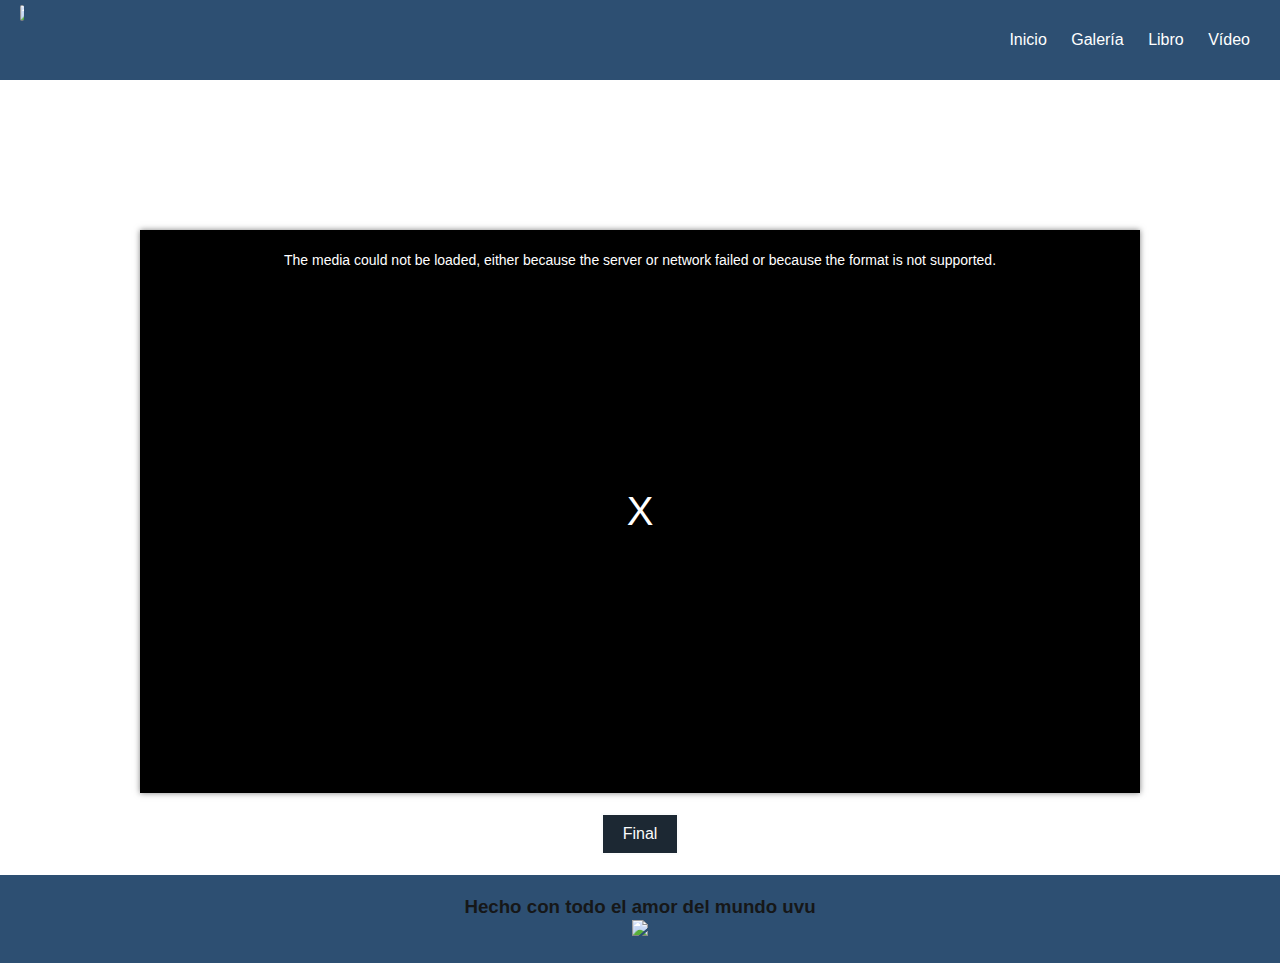
==== video.html @ 3215551e "Feliz" ====
<!DOCTYPE html>
<html lang="es">

<head>
    <meta charset="UTF-8">
    <title>Video</title>
    <link rel="stylesheet" href="css/video-js.css">
	<script src="js/video.js"></script>
    <link rel="stylesheet" href="css/estilos.css"> 
    <script src="js/modernizr.js" type="text/javascript"></script>
    <link href="https://fonts.googleapis.com/css2?family=Oswald:wght@300;400;500&display=swap" rel="stylesheet">
    <link rel="stylesheet" href="https://cdnjs.cloudflare.com/ajax/libs/font-awesome/5.13.0/css/all.min.css">
    <meta name="viewport" content="width=device-width, user-scalable=no, initial-scale=1.0, maximum-scale=1.0, minimum-scale=1.0">
    <link rel="shortcut icon" type="x-image/icon" href="img/iconoaño.ico">
</head>

<body>

    <header id="main-header">
              <a id="logo-header" href="index.html">
                  <img src="img/Logoaño.jpg" class="logo">
              </a>

              <nav>
                  <ul>
                      <li><a href="año.html">Inicio</a></li>
                      <li><a href="galeria.html">Galería</a></li>
                      <li><a href="libro.html">Libro</a></li>
                      <li><a href="video.html">Vídeo</a></li>
                      
                  </ul>
              </nav>

          </header>

    
    

    

    


	   <main>
		<div class="contenedor">
			<video class="fm-video video-js vjs-16-9 vjs-big-play-centered" data-setup="{}" controls id="fm-video">
				<source src="video/Cumpleaños.mp4" type="video/mp4">
			</video>
	
			<div class="contenedor-texto">
        
        <a href="animacionCumpleaños.html"><button class="botonparainicio">Final</button></a>
    </div>
		</div>
	</main>
    

  

  <!-- Footer -->
  <footer class="footer">
    <h3>Hecho con todo el amor del mundo uvu</h3>
    <img src="img/cora.png" style="max-width: 100px; width: 100%;"> 
  </footer>
    

<script src="js/jquery.js"></script>
<script src="js/jquery.slicebox.js"></script>

<script src="js/script.js"></script>
<script>
		var reproductor = videojs('fm-video', {
			fluid: true
		});
	</script>

</body>

</html>
---- css/video-js.css ----
.video-js .vjs-big-play-button .vjs-icon-placeholder:before, .vjs-button > .vjs-icon-placeholder:before, .video-js .vjs-modal-dialog, .vjs-modal-dialog .vjs-modal-dialog-content {
  position: absolute;
  top: 0;
  left: 0;
  width: 100%;
  height: 100%; }

.video-js .vjs-big-play-button .vjs-icon-placeholder:before, .vjs-button > .vjs-icon-placeholder:before {
  text-align: center; }

@font-face {
  font-family: VideoJS;
  src: url([data-uri]) format("woff");
  font-weight: normal;
  font-style: normal; }

.vjs-icon-play, .video-js .vjs-big-play-button .vjs-icon-placeholder:before, .video-js .vjs-play-control .vjs-icon-placeholder {
  font-family: VideoJS;
  font-weight: normal;
  font-style: normal; }
  .vjs-icon-play:before, .video-js .vjs-big-play-button .vjs-icon-placeholder:before, .video-js .vjs-play-control .vjs-icon-placeholder:before {
    content: "\f101"; }

.vjs-icon-play-circle {
  font-family: VideoJS;
  font-weight: normal;
  font-style: normal; }
  .vjs-icon-play-circle:before {
    content: "\f102"; }

.vjs-icon-pause, .video-js .vjs-play-control.vjs-playing .vjs-icon-placeholder {
  font-family: VideoJS;
  font-weight: normal;
  font-style: normal; }
  .vjs-icon-pause:before, .video-js .vjs-play-control.vjs-playing .vjs-icon-placeholder:before {
    content: "\f103"; }

.vjs-icon-volume-mute, .video-js .vjs-mute-control.vjs-vol-0 .vjs-icon-placeholder {
  font-family: VideoJS;
  font-weight: normal;
  font-style: normal; }
  .vjs-icon-volume-mute:before, .video-js .vjs-mute-control.vjs-vol-0 .vjs-icon-placeholder:before {
    content: "\f104"; }

.vjs-icon-volume-low, .video-js .vjs-mute-control.vjs-vol-1 .vjs-icon-placeholder {
  font-family: VideoJS;
  font-weight: normal;
  font-style: normal; }
  .vjs-icon-volume-low:before, .video-js .vjs-mute-control.vjs-vol-1 .vjs-icon-placeholder:before {
    content: "\f105"; }

.vjs-icon-volume-mid, .video-js .vjs-mute-control.vjs-vol-2 .vjs-icon-placeholder {
  font-family: VideoJS;
  font-weight: normal;
  font-style: normal; }
  .vjs-icon-volume-mid:before, .video-js .vjs-mute-control.vjs-vol-2 .vjs-icon-placeholder:before {
    content: "\f106"; }

.vjs-icon-volume-high, .video-js .vjs-mute-control .vjs-icon-placeholder {
  font-family: VideoJS;
  font-weight: normal;
  font-style: normal; }
  .vjs-icon-volume-high:before, .video-js .vjs-mute-control .vjs-icon-placeholder:before {
    content: "\f107"; }

.vjs-icon-fullscreen-enter, .video-js .vjs-fullscreen-control .vjs-icon-placeholder {
  font-family: VideoJS;
  font-weight: normal;
  font-style: normal; }
  .vjs-icon-fullscreen-enter:before, .video-js .vjs-fullscreen-control .vjs-icon-placeholder:before {
    content: "\f108"; }

.vjs-icon-fullscreen-exit, .video-js.vjs-fullscreen .vjs-fullscreen-control .vjs-icon-placeholder {
  font-family: VideoJS;
  font-weight: normal;
  font-style: normal; }
  .vjs-icon-fullscreen-exit:before, .video-js.vjs-fullscreen .vjs-fullscreen-control .vjs-icon-placeholder:before {
    content: "\f109"; }

.vjs-icon-square {
  font-family: VideoJS;
  font-weight: normal;
  font-style: normal; }
  .vjs-icon-square:before {
    content: "\f10a"; }

.vjs-icon-spinner {
  font-family: VideoJS;
  font-weight: normal;
  font-style: normal; }
  .vjs-icon-spinner:before {
    content: "\f10b"; }

.vjs-icon-subtitles, .video-js .vjs-subtitles-button .vjs-icon-placeholder, .video-js .vjs-subs-caps-button .vjs-icon-placeholder,
.video-js.video-js:lang(en-GB) .vjs-subs-caps-button .vjs-icon-placeholder,
.video-js.video-js:lang(en-IE) .vjs-subs-caps-button .vjs-icon-placeholder,
.video-js.video-js:lang(en-AU) .vjs-subs-caps-button .vjs-icon-placeholder,
.video-js.video-js:lang(en-NZ) .vjs-subs-caps-button .vjs-icon-placeholder {
  font-family: VideoJS;
  font-weight: normal;
  font-style: normal; }
  .vjs-icon-subtitles:before, .video-js .vjs-subtitles-button .vjs-icon-placeholder:before, .video-js .vjs-subs-caps-button .vjs-icon-placeholder:before,
  .video-js.video-js:lang(en-GB) .vjs-subs-caps-button .vjs-icon-placeholder:before,
  .video-js.video-js:lang(en-IE) .vjs-subs-caps-button .vjs-icon-placeholder:before,
  .video-js.video-js:lang(en-AU) .vjs-subs-caps-button .vjs-icon-placeholder:before,
  .video-js.video-js:lang(en-NZ) .vjs-subs-caps-button .vjs-icon-placeholder:before {
    content: "\f10c"; }

.vjs-icon-captions, .video-js .vjs-captions-button .vjs-icon-placeholder, .video-js:lang(en) .vjs-subs-caps-button .vjs-icon-placeholder,
.video-js:lang(fr-CA) .vjs-subs-caps-button .vjs-icon-placeholder {
  font-family: VideoJS;
  font-weight: normal;
  font-style: normal; }
  .vjs-icon-captions:before, .video-js .vjs-captions-button .vjs-icon-placeholder:before, .video-js:lang(en) .vjs-subs-caps-button .vjs-icon-placeholder:before,
  .video-js:lang(fr-CA) .vjs-subs-caps-button .vjs-icon-placeholder:before {
    content: "\f10d"; }

.vjs-icon-chapters, .video-js .vjs-chapters-button .vjs-icon-placeholder {
  font-family: VideoJS;
  font-weight: normal;
  font-style: normal; }
  .vjs-icon-chapters:before, .video-js .vjs-chapters-button .vjs-icon-placeholder:before {
    content: "\f10e"; }

.vjs-icon-share {
  font-family: VideoJS;
  font-weight: normal;
  font-style: normal; }
  .vjs-icon-share:before {
    content: "\f10f"; }

.vjs-icon-cog {
  font-family: VideoJS;
  font-weight: normal;
  font-style: normal; }
  .vjs-icon-cog:before {
    content: "\f110"; }

.vjs-icon-circle, .video-js .vjs-play-progress, .video-js .vjs-volume-level {
  font-family: VideoJS;
  font-weight: normal;
  font-style: normal; }
  .vjs-icon-circle:before, .video-js .vjs-play-progress:before, .video-js .vjs-volume-level:before {
    content: "\f111"; }

.vjs-icon-circle-outline {
  font-family: VideoJS;
  font-weight: normal;
  font-style: normal; }
  .vjs-icon-circle-outline:before {
    content: "\f112"; }

.vjs-icon-circle-inner-circle {
  font-family: VideoJS;
  font-weight: normal;
  font-style: normal; }
  .vjs-icon-circle-inner-circle:before {
    content: "\f113"; }

.vjs-icon-hd {
  font-family: VideoJS;
  font-weight: normal;
  font-style: normal; }
  .vjs-icon-hd:before {
    content: "\f114"; }

.vjs-icon-cancel, .video-js .vjs-control.vjs-close-button .vjs-icon-placeholder {
  font-family: VideoJS;
  font-weight: normal;
  font-style: normal; }
  .vjs-icon-cancel:before, .video-js .vjs-control.vjs-close-button .vjs-icon-placeholder:before {
    content: "\f115"; }

.vjs-icon-replay, .video-js .vjs-play-control.vjs-ended .vjs-icon-placeholder {
  font-family: VideoJS;
  font-weight: normal;
  font-style: normal; }
  .vjs-icon-replay:before, .video-js .vjs-play-control.vjs-ended .vjs-icon-placeholder:before {
    content: "\f116"; }

.vjs-icon-facebook {
  font-family: VideoJS;
  font-weight: normal;
  font-style: normal; }
  .vjs-icon-facebook:before {
    content: "\f117"; }

.vjs-icon-gplus {
  font-family: VideoJS;
  font-weight: normal;
  font-style: normal; }
  .vjs-icon-gplus:before {
    content: "\f118"; }

.vjs-icon-linkedin {
  font-family: VideoJS;
  font-weight: normal;
  font-style: normal; }
  .vjs-icon-linkedin:before {
    content: "\f119"; }

.vjs-icon-twitter {
  font-family: VideoJS;
  font-weight: normal;
  font-style: normal; }
  .vjs-icon-twitter:before {
    content: "\f11a"; }

.vjs-icon-tumblr {
  font-family: VideoJS;
  font-weight: normal;
  font-style: normal; }
  .vjs-icon-tumblr:before {
    content: "\f11b"; }

.vjs-icon-pinterest {
  font-family: VideoJS;
  font-weight: normal;
  font-style: normal; }
  .vjs-icon-pinterest:before {
    content: "\f11c"; }

.vjs-icon-audio-description, .video-js .vjs-descriptions-button .vjs-icon-placeholder {
  font-family: VideoJS;
  font-weight: normal;
  font-style: normal; }
  .vjs-icon-audio-description:before, .video-js .vjs-descriptions-button .vjs-icon-placeholder:before {
    content: "\f11d"; }

.vjs-icon-audio, .video-js .vjs-audio-button .vjs-icon-placeholder {
  font-family: VideoJS;
  font-weight: normal;
  font-style: normal; }
  .vjs-icon-audio:before, .video-js .vjs-audio-button .vjs-icon-placeholder:before {
    content: "\f11e"; }

.vjs-icon-next-item {
  font-family: VideoJS;
  font-weight: normal;
  font-style: normal; }
  .vjs-icon-next-item:before {
    content: "\f11f"; }

.vjs-icon-previous-item {
  font-family: VideoJS;
  font-weight: normal;
  font-style: normal; }
  .vjs-icon-previous-item:before {
    content: "\f120"; }

.video-js {
  display: block;
  vertical-align: top;
  box-sizing: border-box;
  color: #fff;
  background-color: #000;
  position: relative;
  padding: 0;
  font-size: 10px;
  line-height: 1;
  font-weight: normal;
  font-style: normal;
  font-family: Arial, Helvetica, sans-serif;
  word-break: initial; }
  .video-js:-moz-full-screen {
    position: absolute; }
  .video-js:-webkit-full-screen {
    width: 100% !important;
    height: 100% !important; }

.video-js[tabindex="-1"] {
  outline: none; }

.video-js *,
.video-js *:before,
.video-js *:after {
  box-sizing: inherit; }

.video-js ul {
  font-family: inherit;
  font-size: inherit;
  line-height: inherit;
  list-style-position: outside;
  margin-left: 0;
  margin-right: 0;
  margin-top: 0;
  margin-bottom: 0; }

.video-js.vjs-fluid,
.video-js.vjs-16-9,
.video-js.vjs-4-3 {
  width: 100%;
  max-width: 100%;
  height: 0; }

.video-js.vjs-16-9 {
  padding-top: 56.25%; }

.video-js.vjs-4-3 {
  padding-top: 75%; }

.video-js.vjs-fill {
  width: 100%;
  height: 100%; }

.video-js .vjs-tech {
  position: absolute;
  top: 0;
  left: 0;
  width: 100%;
  height: 100%; }

body.vjs-full-window {
  padding: 0;
  margin: 0;
  height: 100%; }

.vjs-full-window .video-js.vjs-fullscreen {
  position: fixed;
  overflow: hidden;
  z-index: 1000;
  left: 0;
  top: 0;
  bottom: 0;
  right: 0; }

.video-js.vjs-fullscreen {
  width: 100% !important;
  height: 100% !important;
  padding-top: 0 !important; }

.video-js.vjs-fullscreen.vjs-user-inactive {
  cursor: none; }

.vjs-hidden {
  display: none !important; }

.vjs-disabled {
  opacity: 0.5;
  cursor: default; }

.video-js .vjs-offscreen {
  height: 1px;
  left: -9999px;
  position: absolute;
  top: 0;
  width: 1px; }

.vjs-lock-showing {
  display: block !important;
  opacity: 1;
  visibility: visible; }

.vjs-no-js {
  padding: 20px;
  color: #fff;
  background-color: #000;
  font-size: 18px;
  font-family: Arial, Helvetica, sans-serif;
  text-align: center;
  width: 300px;
  height: 150px;
  margin: 0px auto; }

.vjs-no-js a,
.vjs-no-js a:visited {
  color: #66A8CC; }

.video-js .vjs-big-play-button {
  font-size: 3em;
  line-height: 1.5em;
  height: 1.5em;
  width: 3em;
  display: block;
  position: absolute;
  top: 10px;
  left: 10px;
  padding: 0;
  cursor: pointer;
  opacity: 1;
  border: 0.06666em solid #fff;
  background-color: #2B333F;
  background-color: rgba(43, 51, 63, 0.7);
  border-radius: 0.3em;
  transition: all 0.4s; }

.vjs-big-play-centered .vjs-big-play-button {
  top: 50%;
  left: 50%;
  margin-top: -0.75em;
  margin-left: -1.5em; }

.video-js:hover .vjs-big-play-button,
.video-js .vjs-big-play-button:focus {
  border-color: #fff;
  background-color: #73859f;
  background-color: rgba(115, 133, 159, 0.5);
  transition: all 0s; }

.vjs-controls-disabled .vjs-big-play-button,
.vjs-has-started .vjs-big-play-button,
.vjs-using-native-controls .vjs-big-play-button,
.vjs-error .vjs-big-play-button {
  display: none; }

.vjs-has-started.vjs-paused.vjs-show-big-play-button-on-pause .vjs-big-play-button {
  display: block; }

.video-js button {
  background: none;
  border: none;
  color: inherit;
  display: inline-block;
  font-size: inherit;
  line-height: inherit;
  text-transform: none;
  text-decoration: none;
  transition: none;
  -webkit-appearance: none;
  -moz-appearance: none;
  appearance: none; }

.vjs-control .vjs-button {
  width: 100%;
  height: 100%; }

.video-js .vjs-control.vjs-close-button {
  cursor: pointer;
  height: 3em;
  position: absolute;
  right: 0;
  top: 0.5em;
  z-index: 2; }

.video-js .vjs-modal-dialog {
  background: rgba(0, 0, 0, 0.8);
  background: linear-gradient(180deg, rgba(0, 0, 0, 0.8), rgba(255, 255, 255, 0));
  overflow: auto; }

.video-js .vjs-modal-dialog > * {
  box-sizing: border-box; }

.vjs-modal-dialog .vjs-modal-dialog-content {
  font-size: 1.2em;
  line-height: 1.5;
  padding: 20px 24px;
  z-index: 1; }

.vjs-menu-button {
  cursor: pointer; }

.vjs-menu-button.vjs-disabled {
  cursor: default; }

.vjs-workinghover .vjs-menu-button.vjs-disabled:hover .vjs-menu {
  display: none; }

.vjs-menu .vjs-menu-content {
  display: block;
  padding: 0;
  margin: 0;
  font-family: Arial, Helvetica, sans-serif;
  overflow: auto; }

.vjs-menu .vjs-menu-content > * {
  box-sizing: border-box; }

.vjs-scrubbing .vjs-control.vjs-menu-button:hover .vjs-menu {
  display: none; }

.vjs-menu li {
  list-style: none;
  margin: 0;
  padding: 0.2em 0;
  line-height: 1.4em;
  font-size: 1.2em;
  text-align: center;
  text-transform: lowercase; }

.vjs-menu li.vjs-menu-item:focus,
.vjs-menu li.vjs-menu-item:hover {
  background-color: #73859f;
  background-color: rgba(115, 133, 159, 0.5); }

.vjs-menu li.vjs-selected,
.vjs-menu li.vjs-selected:focus,
.vjs-menu li.vjs-selected:hover {
  background-color: #fff;
  color: #2B333F; }

.vjs-menu li.vjs-menu-title {
  text-align: center;
  text-transform: uppercase;
  font-size: 1em;
  line-height: 2em;
  padding: 0;
  margin: 0 0 0.3em 0;
  font-weight: bold;
  cursor: default; }

.vjs-menu-button-popup .vjs-menu {
  display: none;
  position: absolute;
  bottom: 0;
  width: 10em;
  left: -3em;
  height: 0em;
  margin-bottom: 1.5em;
  border-top-color: rgba(43, 51, 63, 0.7); }

.vjs-menu-button-popup .vjs-menu .vjs-menu-content {
  background-color: #2B333F;
  background-color: rgba(43, 51, 63, 0.7);
  position: absolute;
  width: 100%;
  bottom: 1.5em;
  max-height: 15em; }

.vjs-workinghover .vjs-menu-button-popup:hover .vjs-menu,
.vjs-menu-button-popup .vjs-menu.vjs-lock-showing {
  display: block; }

.video-js .vjs-menu-button-inline {
  transition: all 0.4s;
  overflow: hidden; }

.video-js .vjs-menu-button-inline:before {
  width: 2.222222222em; }

.video-js .vjs-menu-button-inline:hover,
.video-js .vjs-menu-button-inline:focus,
.video-js .vjs-menu-button-inline.vjs-slider-active,
.video-js.vjs-no-flex .vjs-menu-button-inline {
  width: 12em; }

.vjs-menu-button-inline .vjs-menu {
  opacity: 0;
  height: 100%;
  width: auto;
  position: absolute;
  left: 4em;
  top: 0;
  padding: 0;
  margin: 0;
  transition: all 0.4s; }

.vjs-menu-button-inline:hover .vjs-menu,
.vjs-menu-button-inline:focus .vjs-menu,
.vjs-menu-button-inline.vjs-slider-active .vjs-menu {
  display: block;
  opacity: 1; }

.vjs-no-flex .vjs-menu-button-inline .vjs-menu {
  display: block;
  opacity: 1;
  position: relative;
  width: auto; }

.vjs-no-flex .vjs-menu-button-inline:hover .vjs-menu,
.vjs-no-flex .vjs-menu-button-inline:focus .vjs-menu,
.vjs-no-flex .vjs-menu-button-inline.vjs-slider-active .vjs-menu {
  width: auto; }

.vjs-menu-button-inline .vjs-menu-content {
  width: auto;
  height: 100%;
  margin: 0;
  overflow: hidden; }

.video-js .vjs-control-bar {
  display: none;
  width: 100%;
  position: absolute;
  bottom: 0;
  left: 0;
  right: 0;
  height: 3.0em;
  background-color: #2B333F;
  background-color: rgba(43, 51, 63, 0.7); }

.vjs-has-started .vjs-control-bar {
  display: flex;
  visibility: visible;
  opacity: 1;
  transition: visibility 0.1s, opacity 0.1s; }

.vjs-has-started.vjs-user-inactive.vjs-playing .vjs-control-bar {
  visibility: visible;
  opacity: 0;
  transition: visibility 1s, opacity 1s; }

.vjs-controls-disabled .vjs-control-bar,
.vjs-using-native-controls .vjs-control-bar,
.vjs-error .vjs-control-bar {
  display: none !important; }

.vjs-audio.vjs-has-started.vjs-user-inactive.vjs-playing .vjs-control-bar {
  opacity: 1;
  visibility: visible; }

.vjs-has-started.vjs-no-flex .vjs-control-bar {
  display: table; }

.video-js .vjs-control {
  position: relative;
  text-align: center;
  margin: 0;
  padding: 0;
  height: 100%;
  width: 4em;
  flex: none; }

.vjs-button > .vjs-icon-placeholder:before {
  font-size: 1.8em;
  line-height: 1.67; }

.video-js .vjs-control:focus:before,
.video-js .vjs-control:hover:before,
.video-js .vjs-control:focus {
  text-shadow: 0em 0em 1em white; }

.video-js .vjs-control-text {
  border: 0;
  clip: rect(0 0 0 0);
  height: 1px;
  overflow: hidden;
  padding: 0;
  position: absolute;
  width: 1px; }

.vjs-no-flex .vjs-control {
  display: table-cell;
  vertical-align: middle; }

.video-js .vjs-custom-control-spacer {
  display: none; }

.video-js .vjs-progress-control {
  cursor: pointer;
  flex: auto;
  display: flex;
  align-items: center;
  min-width: 4em;
  touch-action: none; }

.video-js .vjs-progress-control.disabled {
  cursor: default; }

.vjs-live .vjs-progress-control {
  display: none; }

.vjs-no-flex .vjs-progress-control {
  width: auto; }

.video-js .vjs-progress-holder {
  flex: auto;
  transition: all 0.2s;
  height: 0.3em; }

.video-js .vjs-progress-control .vjs-progress-holder {
  margin: 0 10px; }

.video-js .vjs-progress-control:hover .vjs-progress-holder {
  font-size: 1.666666666666666666em; }

.video-js .vjs-progress-control:hover .vjs-progress-holder.disabled {
  font-size: 1em; }

.video-js .vjs-progress-holder .vjs-play-progress,
.video-js .vjs-progress-holder .vjs-load-progress,
.video-js .vjs-progress-holder .vjs-load-progress div {
  position: absolute;
  display: block;
  height: 100%;
  margin: 0;
  padding: 0;
  width: 0; }

.video-js .vjs-play-progress {
  background-color: #fff; }
  .video-js .vjs-play-progress:before {
    font-size: 0.9em;
    position: absolute;
    right: -0.5em;
    top: -0.333333333333333em;
    z-index: 1; }

.video-js .vjs-load-progress {
  background: rgba(115, 133, 159, 0.5); }

.video-js .vjs-load-progress div {
  background: rgba(115, 133, 159, 0.75); }

.video-js .vjs-time-tooltip {
  background-color: #fff;
  background-color: rgba(255, 255, 255, 0.8);
  border-radius: 0.3em;
  color: #000;
  float: right;
  font-family: Arial, Helvetica, sans-serif;
  font-size: 1em;
  padding: 6px 8px 8px 8px;
  pointer-events: none;
  position: absolute;
  top: -3.4em;
  visibility: hidden;
  z-index: 1; }

.video-js .vjs-progress-holder:focus .vjs-time-tooltip {
  display: none; }

.video-js .vjs-progress-control:hover .vjs-time-tooltip,
.video-js .vjs-progress-control:hover .vjs-progress-holder:focus .vjs-time-tooltip {
  display: block;
  font-size: 0.6em;
  visibility: visible; }

.video-js .vjs-progress-control.disabled:hover .vjs-time-tooltip {
  font-size: 1em; }

.video-js .vjs-progress-control .vjs-mouse-display {
  display: none;
  position: absolute;
  width: 1px;
  height: 100%;
  background-color: #000;
  z-index: 1; }

.vjs-no-flex .vjs-progress-control .vjs-mouse-display {
  z-index: 0; }

.video-js .vjs-progress-control:hover .vjs-mouse-display {
  display: block; }

.video-js.vjs-user-inactive .vjs-progress-control .vjs-mouse-display {
  visibility: hidden;
  opacity: 0;
  transition: visibility 1s, opacity 1s; }

.video-js.vjs-user-inactive.vjs-no-flex .vjs-progress-control .vjs-mouse-display {
  display: none; }

.vjs-mouse-display .vjs-time-tooltip {
  color: #fff;
  background-color: #000;
  background-color: rgba(0, 0, 0, 0.8); }

.video-js .vjs-slider {
  position: relative;
  cursor: pointer;
  padding: 0;
  margin: 0 0.45em 0 0.45em;
  /* iOS Safari */
  -webkit-touch-callout: none;
  /* Safari */
  -webkit-user-select: none;
  /* Konqueror HTML */
  /* Firefox */
  -moz-user-select: none;
  /* Internet Explorer/Edge */
  -ms-user-select: none;
  /* Non-prefixed version, currently supported by Chrome and Opera */
  user-select: none;
  background-color: #73859f;
  background-color: rgba(115, 133, 159, 0.5); }

.video-js .vjs-slider.disabled {
  cursor: default; }

.video-js .vjs-slider:focus {
  text-shadow: 0em 0em 1em white;
  box-shadow: 0 0 1em #fff; }

.video-js .vjs-mute-control {
  cursor: pointer;
  flex: none; }

.video-js .vjs-volume-control {
  cursor: pointer;
  margin-right: 1em;
  display: flex; }

.video-js .vjs-volume-control.vjs-volume-horizontal {
  width: 5em; }

.video-js .vjs-volume-panel .vjs-volume-control {
  visibility: visible;
  opacity: 0;
  width: 1px;
  height: 1px;
  margin-left: -1px; }

.video-js .vjs-volume-panel {
  transition: width 1s; }
  .video-js .vjs-volume-panel:hover .vjs-volume-control,
  .video-js .vjs-volume-panel:active .vjs-volume-control,
  .video-js .vjs-volume-panel:focus .vjs-volume-control,
  .video-js .vjs-volume-panel .vjs-volume-control:hover,
  .video-js .vjs-volume-panel .vjs-volume-control:active,
  .video-js .vjs-volume-panel .vjs-mute-control:hover ~ .vjs-volume-control,
  .video-js .vjs-volume-panel .vjs-volume-control.vjs-slider-active {
    visibility: visible;
    opacity: 1;
    position: relative;
    transition: visibility 0.1s, opacity 0.1s, height 0.1s, width 0.1s, left 0s, top 0s; }
    .video-js .vjs-volume-panel:hover .vjs-volume-control.vjs-volume-horizontal,
    .video-js .vjs-volume-panel:active .vjs-volume-control.vjs-volume-horizontal,
    .video-js .vjs-volume-panel:focus .vjs-volume-control.vjs-volume-horizontal,
    .video-js .vjs-volume-panel .vjs-volume-control:hover.vjs-volume-horizontal,
    .video-js .vjs-volume-panel .vjs-volume-control:active.vjs-volume-horizontal,
    .video-js .vjs-volume-panel .vjs-mute-control:hover ~ .vjs-volume-control.vjs-volume-horizontal,
    .video-js .vjs-volume-panel .vjs-volume-control.vjs-slider-active.vjs-volume-horizontal {
      width: 5em;
      height: 3em; }
  .video-js .vjs-volume-panel.vjs-volume-panel-horizontal:hover, .video-js .vjs-volume-panel.vjs-volume-panel-horizontal:active, .video-js .vjs-volume-panel.vjs-volume-panel-horizontal.vjs-slider-active {
    width: 9em;
    transition: width 0.1s; }
  .video-js .vjs-volume-panel.vjs-volume-panel-horizontal.vjs-mute-toggle-only {
    width: 4em; }

.video-js .vjs-volume-panel .vjs-volume-control.vjs-volume-vertical {
  height: 8em;
  width: 3em;
  left: -3.5em;
  transition: visibility 1s, opacity 1s, height 1s 1s, width 1s 1s, left 1s 1s, top 1s 1s; }

.video-js .vjs-volume-panel .vjs-volume-control.vjs-volume-horizontal {
  transition: visibility 1s, opacity 1s, height 1s 1s, width 1s, left 1s 1s, top 1s 1s; }

.video-js.vjs-no-flex .vjs-volume-panel .vjs-volume-control.vjs-volume-horizontal {
  width: 5em;
  height: 3em;
  visibility: visible;
  opacity: 1;
  position: relative;
  transition: none; }

.video-js.vjs-no-flex .vjs-volume-control.vjs-volume-vertical,
.video-js.vjs-no-flex .vjs-volume-panel .vjs-volume-control.vjs-volume-vertical {
  position: absolute;
  bottom: 3em;
  left: 0.5em; }

.video-js .vjs-volume-panel {
  display: flex; }

.video-js .vjs-volume-bar {
  margin: 1.35em 0.45em; }

.vjs-volume-bar.vjs-slider-horizontal {
  width: 5em;
  height: 0.3em; }

.vjs-volume-bar.vjs-slider-vertical {
  width: 0.3em;
  height: 5em;
  margin: 1.35em auto; }

.video-js .vjs-volume-level {
  position: absolute;
  bottom: 0;
  left: 0;
  background-color: #fff; }
  .video-js .vjs-volume-level:before {
    position: absolute;
    font-size: 0.9em; }

.vjs-slider-vertical .vjs-volume-level {
  width: 0.3em; }
  .vjs-slider-vertical .vjs-volume-level:before {
    top: -0.5em;
    left: -0.3em; }

.vjs-slider-horizontal .vjs-volume-level {
  height: 0.3em; }
  .vjs-slider-horizontal .vjs-volume-level:before {
    top: -0.3em;
    right: -0.5em; }

.video-js .vjs-volume-panel.vjs-volume-panel-vertical {
  width: 4em; }

.vjs-volume-bar.vjs-slider-vertical .vjs-volume-level {
  height: 100%; }

.vjs-volume-bar.vjs-slider-horizontal .vjs-volume-level {
  width: 100%; }

.video-js .vjs-volume-vertical {
  width: 3em;
  height: 8em;
  bottom: 8em;
  background-color: #2B333F;
  background-color: rgba(43, 51, 63, 0.7); }

.video-js .vjs-volume-horizontal .vjs-menu {
  left: -2em; }

.vjs-poster {
  display: inline-block;
  vertical-align: middle;
  background-repeat: no-repeat;
  background-position: 50% 50%;
  background-size: contain;
  background-color: #000000;
  cursor: pointer;
  margin: 0;
  padding: 0;
  position: absolute;
  top: 0;
  right: 0;
  bottom: 0;
  left: 0;
  height: 100%; }

.vjs-has-started .vjs-poster {
  display: none; }

.vjs-audio.vjs-has-started .vjs-poster {
  display: block; }

.vjs-using-native-controls .vjs-poster {
  display: none; }

.video-js .vjs-live-control {
  display: flex;
  align-items: flex-start;
  flex: auto;
  font-size: 1em;
  line-height: 3em; }

.vjs-no-flex .vjs-live-control {
  display: table-cell;
  width: auto;
  text-align: left; }

.video-js .vjs-time-control {
  flex: none;
  font-size: 1em;
  line-height: 3em;
  min-width: 2em;
  width: auto;
  padding-left: 1em;
  padding-right: 1em; }

.vjs-live .vjs-time-control {
  display: none; }

.video-js .vjs-current-time,
.vjs-no-flex .vjs-current-time {
  display: none; }

.video-js .vjs-duration,
.vjs-no-flex .vjs-duration {
  display: none; }

.vjs-time-divider {
  display: none;
  line-height: 3em; }

.vjs-live .vjs-time-divider {
  display: none; }

.video-js .vjs-play-control .vjs-icon-placeholder {
  cursor: pointer;
  flex: none; }

.vjs-text-track-display {
  position: absolute;
  bottom: 3em;
  left: 0;
  right: 0;
  top: 0;
  pointer-events: none; }

.video-js.vjs-user-inactive.vjs-playing .vjs-text-track-display {
  bottom: 1em; }

.video-js .vjs-text-track {
  font-size: 1.4em;
  text-align: center;
  margin-bottom: 0.1em; }

.vjs-subtitles {
  color: #fff; }

.vjs-captions {
  color: #fc6; }

.vjs-tt-cue {
  display: block; }

video::-webkit-media-text-track-display {
  -webkit-transform: translateY(-3em);
  transform: translateY(-3em); }

.video-js.vjs-user-inactive.vjs-playing video::-webkit-media-text-track-display {
  -webkit-transform: translateY(-1.5em);
  transform: translateY(-1.5em); }

.video-js .vjs-fullscreen-control {
  cursor: pointer;
  flex: none; }

.vjs-playback-rate > .vjs-menu-button,
.vjs-playback-rate .vjs-playback-rate-value {
  position: absolute;
  top: 0;
  left: 0;
  width: 100%;
  height: 100%; }

.vjs-playback-rate .vjs-playback-rate-value {
  pointer-events: none;
  font-size: 1.5em;
  line-height: 2;
  text-align: center; }

.vjs-playback-rate .vjs-menu {
  width: 4em;
  left: 0em; }

.vjs-error .vjs-error-display .vjs-modal-dialog-content {
  font-size: 1.4em;
  text-align: center; }

.vjs-error .vjs-error-display:before {
  color: #fff;
  content: 'X';
  font-family: Arial, Helvetica, sans-serif;
  font-size: 4em;
  left: 0;
  line-height: 1;
  margin-top: -0.5em;
  position: absolute;
  text-shadow: 0.05em 0.05em 0.1em #000;
  text-align: center;
  top: 50%;
  vertical-align: middle;
  width: 100%; }

.vjs-loading-spinner {
  display: none;
  position: absolute;
  top: 50%;
  left: 50%;
  margin: -25px 0 0 -25px;
  opacity: 0.85;
  text-align: left;
  border: 6px solid rgba(43, 51, 63, 0.7);
  box-sizing: border-box;
  background-clip: padding-box;
  width: 50px;
  height: 50px;
  border-radius: 25px;
  visibility: hidden; }

.vjs-seeking .vjs-loading-spinner,
.vjs-waiting .vjs-loading-spinner {
  display: block;
  -webkit-animation: 0s linear 0.3s forwards vjs-spinner-show;
          animation: 0s linear 0.3s forwards vjs-spinner-show; }

.vjs-loading-spinner:before,
.vjs-loading-spinner:after {
  content: "";
  position: absolute;
  margin: -6px;
  box-sizing: inherit;
  width: inherit;
  height: inherit;
  border-radius: inherit;
  opacity: 1;
  border: inherit;
  border-color: transparent;
  border-top-color: white; }

.vjs-seeking .vjs-loading-spinner:before,
.vjs-seeking .vjs-loading-spinner:after,
.vjs-waiting .vjs-loading-spinner:before,
.vjs-waiting .vjs-loading-spinner:after {
  -webkit-animation: vjs-spinner-spin 1.1s cubic-bezier(0.6, 0.2, 0, 0.8) infinite, vjs-spinner-fade 1.1s linear infinite;
  animation: vjs-spinner-spin 1.1s cubic-bezier(0.6, 0.2, 0, 0.8) infinite, vjs-spinner-fade 1.1s linear infinite; }

.vjs-seeking .vjs-loading-spinner:before,
.vjs-waiting .vjs-loading-spinner:before {
  border-top-color: white; }

.vjs-seeking .vjs-loading-spinner:after,
.vjs-waiting .vjs-loading-spinner:after {
  border-top-color: white;
  -webkit-animation-delay: 0.44s;
  animation-delay: 0.44s; }

@keyframes vjs-spinner-show {
  to {
    visibility: visible; } }

@-webkit-keyframes vjs-spinner-show {
  to {
    visibility: visible; } }

@keyframes vjs-spinner-spin {
  100% {
    -webkit-transform: rotate(360deg);
            transform: rotate(360deg); } }

@-webkit-keyframes vjs-spinner-spin {
  100% {
    -webkit-transform: rotate(360deg); } }

@keyframes vjs-spinner-fade {
  0% {
    border-top-color: #73859f; }
  20% {
    border-top-color: #73859f; }
  35% {
    border-top-color: white; }
  60% {
    border-top-color: #73859f; }
  100% {
    border-top-color: #73859f; } }

@-webkit-keyframes vjs-spinner-fade {
  0% {
    border-top-color: #73859f; }
  20% {
    border-top-color: #73859f; }
  35% {
    border-top-color: white; }
  60% {
    border-top-color: #73859f; }
  100% {
    border-top-color: #73859f; } }

.vjs-chapters-button .vjs-menu ul {
  width: 24em; }

.video-js .vjs-subs-caps-button + .vjs-menu .vjs-captions-menu-item .vjs-menu-item-text .vjs-icon-placeholder {
  vertical-align: middle;
  display: inline-block;
  margin-bottom: -0.1em; }

.video-js .vjs-subs-caps-button + .vjs-menu .vjs-captions-menu-item .vjs-menu-item-text .vjs-icon-placeholder:before {
  font-family: VideoJS;
  content: "\f10d";
  font-size: 1.5em;
  line-height: inherit; }

.video-js .vjs-audio-button + .vjs-menu .vjs-main-desc-menu-item .vjs-menu-item-text .vjs-icon-placeholder {
  vertical-align: middle;
  display: inline-block;
  margin-bottom: -0.1em; }

.video-js .vjs-audio-button + .vjs-menu .vjs-main-desc-menu-item .vjs-menu-item-text .vjs-icon-placeholder:before {
  font-family: VideoJS;
  content: " \f11d";
  font-size: 1.5em;
  line-height: inherit; }

.video-js.vjs-layout-tiny:not(.vjs-fullscreen) .vjs-custom-control-spacer {
  flex: auto; }

.video-js.vjs-layout-tiny:not(.vjs-fullscreen).vjs-no-flex .vjs-custom-control-spacer {
  width: auto; }

.video-js.vjs-layout-tiny:not(.vjs-fullscreen) .vjs-current-time, .video-js.vjs-layout-tiny:not(.vjs-fullscreen) .vjs-time-divider, .video-js.vjs-layout-tiny:not(.vjs-fullscreen) .vjs-duration, .video-js.vjs-layout-tiny:not(.vjs-fullscreen) .vjs-remaining-time,
.video-js.vjs-layout-tiny:not(.vjs-fullscreen) .vjs-playback-rate, .video-js.vjs-layout-tiny:not(.vjs-fullscreen) .vjs-progress-control,
.video-js.vjs-layout-tiny:not(.vjs-fullscreen) .vjs-mute-control, .video-js.vjs-layout-tiny:not(.vjs-fullscreen) .vjs-volume-control,
.video-js.vjs-layout-tiny:not(.vjs-fullscreen) .vjs-chapters-button, .video-js.vjs-layout-tiny:not(.vjs-fullscreen) .vjs-descriptions-button, .video-js.vjs-layout-tiny:not(.vjs-fullscreen) .vjs-captions-button,
.video-js.vjs-layout-tiny:not(.vjs-fullscreen) .vjs-subtitles-button, .video-js.vjs-layout-tiny:not(.vjs-fullscreen) .vjs-audio-button {
  display: none; }

.video-js.vjs-layout-x-small:not(.vjs-fullscreen) .vjs-current-time, .video-js.vjs-layout-x-small:not(.vjs-fullscreen) .vjs-time-divider, .video-js.vjs-layout-x-small:not(.vjs-fullscreen) .vjs-duration, .video-js.vjs-layout-x-small:not(.vjs-fullscreen) .vjs-remaining-time,
.video-js.vjs-layout-x-small:not(.vjs-fullscreen) .vjs-playback-rate,
.video-js.vjs-layout-x-small:not(.vjs-fullscreen) .vjs-mute-control, .video-js.vjs-layout-x-small:not(.vjs-fullscreen) .vjs-volume-control,
.video-js.vjs-layout-x-small:not(.vjs-fullscreen) .vjs-chapters-button, .video-js.vjs-layout-x-small:not(.vjs-fullscreen) .vjs-descriptions-button, .video-js.vjs-layout-x-small:not(.vjs-fullscreen) .vjs-captions-button,
.video-js.vjs-layout-x-small:not(.vjs-fullscreen) .vjs-subtitles-button, .video-js.vjs-layout-x-small:not(.vjs-fullscreen) .vjs-audio-button {
  display: none; }

.video-js.vjs-layout-small:not(.vjs-fullscreen) .vjs-current-time, .video-js.vjs-layout-small:not(.vjs-fullscreen) .vjs-time-divider, .video-js.vjs-layout-small:not(.vjs-fullscreen) .vjs-duration, .video-js.vjs-layout-small:not(.vjs-fullscreen) .vjs-remaining-time,
.video-js.vjs-layout-small:not(.vjs-fullscreen) .vjs-playback-rate,
.video-js.vjs-layout-small:not(.vjs-fullscreen) .vjs-mute-control, .video-js.vjs-layout-small:not(.vjs-fullscreen) .vjs-volume-control,
.video-js.vjs-layout-small:not(.vjs-fullscreen) .vjs-chapters-button, .video-js.vjs-layout-small:not(.vjs-fullscreen) .vjs-descriptions-button, .video-js.vjs-layout-small:not(.vjs-fullscreen) .vjs-captions-button,
.video-js.vjs-layout-small:not(.vjs-fullscreen) .vjs-subtitles-button .vjs-audio-button {
  display: none; }

.vjs-modal-dialog.vjs-text-track-settings {
  background-color: #2B333F;
  background-color: rgba(43, 51, 63, 0.75);
  color: #fff;
  height: 70%; }

.vjs-text-track-settings .vjs-modal-dialog-content {
  display: table; }

.vjs-text-track-settings .vjs-track-settings-colors,
.vjs-text-track-settings .vjs-track-settings-font,
.vjs-text-track-settings .vjs-track-settings-controls {
  display: table-cell; }

.vjs-text-track-settings .vjs-track-settings-controls {
  text-align: right;
  vertical-align: bottom; }

@supports (display: grid) {
  .vjs-text-track-settings .vjs-modal-dialog-content {
    display: grid;
    grid-template-columns: 1fr 1fr;
    grid-template-rows: 1fr auto; }
  .vjs-text-track-settings .vjs-track-settings-colors {
    display: block;
    grid-column: 1;
    grid-row: 1; }
  .vjs-text-track-settings .vjs-track-settings-font {
    grid-column: 2;
    grid-row: 1; }
  .vjs-text-track-settings .vjs-track-settings-controls {
    grid-column: 2;
    grid-row: 2; } }

.vjs-track-setting > select {
  margin-right: 5px; }

.vjs-text-track-settings fieldset {
  margin: 5px;
  padding: 3px;
  border: none; }

.vjs-text-track-settings fieldset span {
  display: inline-block; }

.vjs-text-track-settings legend {
  color: #fff;
  margin: 0 0 5px 0; }

.vjs-text-track-settings .vjs-label {
  position: absolute;
  clip: rect(1px 1px 1px 1px);
  clip: rect(1px, 1px, 1px, 1px);
  display: block;
  margin: 0 0 5px 0;
  padding: 0;
  border: 0;
  height: 1px;
  width: 1px;
  overflow: hidden; }

.vjs-track-settings-controls button:focus,
.vjs-track-settings-controls button:active {
  outline-style: solid;
  outline-width: medium;
  background-image: linear-gradient(0deg, #fff 88%, #73859f 100%); }

.vjs-track-settings-controls button:hover {
  color: rgba(43, 51, 63, 0.75); }

.vjs-track-settings-controls button {
  background-color: #fff;
  background-image: linear-gradient(-180deg, #fff 88%, #73859f 100%);
  color: #2B333F;
  cursor: pointer;
  border-radius: 2px; }

.vjs-track-settings-controls .vjs-default-button {
  margin-right: 1em; }

@media print {
  .video-js > *:not(.vjs-tech):not(.vjs-poster) {
    visibility: hidden; } }

.vjs-resize-manager {
  position: absolute;
  top: 0;
  left: 0;
  width: 100%;
  height: 100%;
  border: none;
  visibility: hidden; }
---- css/estilos.css ----
* {
  box-sizing: border-box;
  margin: 0;
  padding: 0;
  -webkit-box-sizing: border-box;
  -moz-box-sizing: border-box;
  box-sizing: border-box;
}


body {
	margin: 0;
	padding: 0;
	font-family: Helvetica, Arial, sans-serif;
	color: #666;
	background:url(../img/backgroundAño.jpg);
	background-attachment: fixed;
	background-repeat: no-repeat;
  background-size: 100% 100%; 
	font-size: 1em;
	line-height: 1.5em;
	padding-top: 80px;

}

#particles-js { 
  width: 100%;
  height:100%;
  position: fixed;
  z-index: -10;
  background-position: center;
}

#main-header {
	background: #2D4F72;
	color: white;
	height: 80px;
	width: 100%;
	left: 0;
	top: 0;
	position: fixed;
	z-index: 100;
}

#main-header a {
		color: white;
	}


#logo-header {
	float: left;
	padding: 15px 0 0 20px;
	text-decoration: none;
}
	#logo-header:hover {
		color: #0b76a6;
	}
	
	#logo-header .site-name {
		display: block;
		font-weight: 700;
		font-size: 1.2em;
	}
	
	#logo-header .site-desc {
		display: block;
		font-weight: 300;
		font-size: 0.8em;
		color: #999;
	}

  #logo-header  img{
    margin-top: -10px;
    display: block;
    width: 25%;
    max-width: 280px;
    border-radius: 50px;
  }

	/*
 * Navegación
 */
nav {
	float: right;
  z-index: 100;
}
	nav ul {
		margin: 0;
		padding: 0;
		list-style: none;
		padding-right: 20px;
	}
	
		nav ul li {
			display: inline-block;
			line-height: 80px;
		}
			
			nav ul li a {
				display: block;
				padding: 0 10px;
				text-decoration: none;
			}
			
				nav ul li a:hover {
					background: #0b76a6;
          transition: 1200ms ease all;
				}	

.navegacion {
  float: right;
}
  .navegacion ul {
    margin: 0;
    padding: 0;
    list-style: none;
    padding-right: 20px;
  }
  
    .navegacion ul li {
      display: inline-block;
      line-height: 80px;
    }
      
      .navegacion ul li a {
        display: block;
        padding: 0 10px;
        text-decoration: none;
      }
      
        .navegacion ul li a:hover {
          background: #0b76a6;
          transition: 1200ms ease all;
        } 

.banner{
	position: relative;
	width: 100%;
	height: calc(100vh - 50px);
	background-color: #F5F5F5;
	background-size: cover;
	background-position: center;
	transition: all .1s ease-out;
	background-image: url('../assets/img/banner-1.jpg');
	animation: banner 28s infinite linear;
}
.banner-content{
	margin: 0;
	padding: 0;
	width: 100%;
	height: 100%;
	color: #FFF;
	background-color: rgba(0, 22, 40, .6);
	display: flex;
	flex-direction: column;
	justify-content: center;
	align-items: center;
}
.banner-content h1{
	margin: 0;
	padding: 0;
	padding-bottom: 30px;
	font-size: 40px;
	text-align: center;
}
.banner-content a{
	text-decoration: none;
	color: #FFF;
	padding: 9px 20px;
	border: 1px solid #FFF;
	text-transform: uppercase;
	transition: all .3s ease-in-out;
}
.banner-content a:hover{
	background-color: #fff;
	color: #333;
}
@keyframes banner{
	0%{
		background-image: url('../img/Sasuke.jpg');
	}
	25%{
		background-image: url('../img/Sasuke.jpg');
	}


	26%{
		background-image: url('../img/Sebas.jpg');
	}
	50%{
		background-image: url('../img/Sebas.jpg');
	}


	51%{
		background-image: url('../img/Uta.jpg');
	}
	75%{
		background-image: url('../img/Uta.jpg');
	}
	

	76%{
		background-image: url('../img/Yuri.jpg');
	}
	100%{
		background-image: url('../img/Yuri.jpg');
	}

}

/* Follow */
.social {
  margin: 50px;
}
.social p {
  text-align: center;
  font-size: 30px;
  margin-bottom: 20px;
}
.links {
  display: flex;
  align-items: center;
  justify-content: center;
}

.links a {
  margin: 0 30px;
}

.links a i {
  font-size: 3rem;
}

/* Links */
.footer-links {
  background: #2f3640;
  color: #616161;
  font-size: 12px;
  padding: 35px 0;
}

.footer-container {
  display: grid;
  grid-template-columns: repeat(4, 1fr);
  gap: 10px;
  align-items: flex-start;
  justify-content: center;
}

.footer-container ul {
  margin: 0 auto;
}

.footer-links li {
  line-height: 2.8;
}

.footer {
  width: 100%;
  background: #2D4F72;
  color: #161718;
  font-size: 12px;
  padding: 20px 0;
  text-align: center;
  font-size: 1rem;
  padding-bottom: 20px;
}

/* Mobil */
@media (max-width: 700px) {
  .menu-btn {
    display: block;
  }

  .menu-btn:hover {
    opacity: 0.5;
  }

  .nav-main ul.nav-menu {
    display: block;
    position: absolute;
    top: 0;
    left: 0;
    background: #2f3640;
    width: 50%;
    height: 100%;
    border-right: #ccc 1px solid;
    opacity: 0.9;
    padding: 30px;
    transform: translateX(-500px);
    transition: transform 0.5s ease-in-out;
  }

  .nav-main ul.nav-menu li {
    padding: 20px;
    border-bottom: #ccc solid 1px;
    font-size: 14px;
  }
  .nav-main ul.nav-menu li:last-child {
    border-bottom: 0;
  }

  .nav-main ul.nav-menu.show {
    transform: translateX(-20px);
  }

  .nav-main ul.nav-menu-right {
    margin-right: 50px;
  }

  .news-cards {
    grid-template-columns: repeat(2, 1fr);
  }

  .cards-banner-one .content,
  .cards-banner-two .content {
    width: 80%;
  }

  .footer-links .footer-container {
    grid-template-columns: repeat(2, 1fr);
  }
}

@media (max-width: 500px) {
  .news-cards {
    grid-template-columns: 1fr;
  }

  .cards-banner-one .content,
  .cards-banner-two .content {
    width: 100%;
    padding: 60px 20px;
  }
  .footer-links .footer-container {
    grid-template-columns: 1fr;
  }

  .footer-links .footer-container ul {
    text-align: center;
  }
}

/* SHOWCASE */

.btn {
  cursor: pointer;
  display: inline-block;
  border: 0;
  font-weight: bold;
  padding: 10px 20px;
  background: #262626;
  color: #fff;
  font-size: 15px;
  border: 1px solid #fff;
}

.btn:hover {
  opacity: 0.9;
}

.showcase {
  width: 100%;
  height: 235px;
  display: flex;
  flex-direction: column;
  align-items: center;
  text-align: center;
  justify-content: flex-end;
  padding-bottom: 50px;
  margin-bottom: 20px;
  background:rgba(83,206,206,0.6);
  border-radius: 40px;
  color: #211F1F;
}

.showcase h2,
.showcase p {
  margin-bottom: 10px;
  font-weight: bold;
  font-size: 18px;
}

.showcase h2{
  font-size: 20px;
}

.showcase .btn {
  margin-top: 20px;
}

/* News Cards */
.news-cards {
  display: grid;
  grid-template-columns: repeat(3, 1fr);
  gap: 25px;
  margin: 70px 0;
}


@media screen and (max-width: 1000px) {
    
   .news-cards{
    grid-template-columns: repeat(2, 1fr);
   }

   @media screen and (max-width: 800px){
     .news-cards{
      grid-template-columns: repeat(1, 1fr); 
     }
   }
}



.news-cards img {
  width: 100%;
  height: 180px;
}

.news-cards h3 {
  font-size: 20px;
  margin: 10px 0;
}

.news-cards a {
  padding: 10px 0;
  color: #f2f2f2;
  text-transform: uppercase;
  display: inline-block;
  font-weight: bold;
}

/* CARDS BANNER ONE */
.cards-banner-one {
  width: 100%;
  height: 350px;
  background: url("../img/Naru.jpg");
  background-size:100% 100%;
  margin-bottom: 40px;
}

.cards-banner-one .content {
  width: 40%;
  padding: 90px 0 0 30px;
  color: #fff;
}

.cards-banner-one p,
.cards-banner-two p {
  margin: 10px 0 20px 0;
}

/* CARDS BANNER TWO*/
.cards-banner-two {
  width: 100%;
  height: 350px;
  background: url("../img/image-five.jpg") no-repeat center center/cover;
}

.cards-banner-two .content {
  width: 50%;
  padding: 100px 0 0 30px;
}

/* Responsive Button */
.menu-btn {
  cursor: pointer;
  position: absolute;
  top: 15px;
  right: 30px;
  z-index: 2;
  display: none;
}

hr {
  margin: 10px 0;
}

.container {
  width: 90%;
  margin: auto;
}

a {
  color: #ffffff;
  text-decoration: none;
}

ul {
  list-style: none;
}


 
.booklet           {
	width:900px;
	height:607px;
	position:relative;
	margin:0 auto 10px;
	-moz-box-shadow:0px 0px 1px #fff;
	-webkit-box-shadow:0px 0px 1px #fff;
	box-shadow:0px 0px 1px #fff;
	-moz-border-radius:10px;
	-webkit-border-radius:10px;
	border-radius:10px;
}
.booklet .b-wrap-left  {
	background:#fff url(images/left_bg.jpg) no-repeat top left;
	-webkit-border-top-left-radius: 10px;
	-webkit-border-bottom-left-radius: 10px;
	-moz-border-radius-topleft:10px;
	-moz-border-radius-bottomleft: 10px;
	border-top-left-radius: 10px;
	border-bottom-left-radius: 10px;
}
.booklet .b-wrap-right {
	background:#efefef url(images/right_bg.jpg) no-repeat top left;
	-webkit-border-top-right-radius: 10px;
	-webkit-border-bottom-right-radius: 10px;
	-moz-border-radius-topright: 10px;
	-moz-border-radius-bottomright: 10px;
	border-top-right-radius: 10px;
	border-bottom-right-radius: 10px;
}
.booklet .b-counter {
	bottom:10px;
	position:absolute;
	display:block;
	width:90%;
	height:20px;
	border-top:1px solid #ddd;
	color:#222;
	text-align:center;
	font-size:12px;
	padding:5px 0 0;
	background:transparent;
	-moz-box-shadow:0px -1px 1px #fff;
	-webkit-box-shadow:0px -1px 1px #fff;
	box-shadow:0px -1px 1px #fff;
	opacity:0.8;
}
.book_wrapper{
	margin:0 auto;
	padding-top:50px;
	width:905px;
	height:540px;
	position:relative;
	background:transparent url(images/bg.png) no-repeat 9px 27px;
}
.book_wrapper h1{
	color:orange;
	margin:5px 5px 5px 15px;
	font-size:24px;
	background:transparent url(images/h1.png) no-repeat bottom left;
	padding-bottom:7px;
    text-transform: uppercase;
    font-weight: normal;
}
.book_wrapper p{
	font-size:15px;
	margin:5px 5px 5px 15px;
}
.book_wrapper a.article,
.book_wrapper a.demo{
	background:transparent url(images/circle.png) no-repeat 50% 0px;
	display:block;
	width:95px;
	height:41px;
	text-decoration:none;
	outline:none;
	font-size:16px;
	color:#555;
	float:left;
	line-height:41px;
	padding-left:47px;
}
.book_wrapper a.demo{
	margin-left:50px;
}
.book_wrapper a.article:hover,
.book_wrapper a.demo:hover{
	background-position:50% -41px;
	color:#13386a;
}
.book_wrapper img{
	margin:10px 0px 5px 35px;
	width:300px;
	padding:4px;
	border:1px solid #ddd;
	-moz-box-shadow:1px 1px 1px #fff;
	-webkit-box-shadow:1px 1px 1px #fff;
	box-shadow:1px 1px 1px #fff;
}
.booklet .b-wrap-right img{
	border:1px solid #E6E3C2;
}
a#next_page_button,
a#prev_page_button{
	display:none;
	position:absolute;
	width:41px;
	height:40px;
	cursor:pointer;
	margin-top:-20px;
	top:50%;
	background:transparent url(images/buttons.png) no-repeat 0px -40px;
}
a#prev_page_button{
	left:-30px;
}
a#next_page_button{
	right:-30px;
	background-position:-41px -40px;
}
a#next_page_button:hover{
	background-position:-41px 0px;
}
a#prev_page_button:hover{
	background-position:0px 0px;
}

 .booklet           {
    width:900px;
    height:607px;
    position:relative;
    margin:0 auto 10px;
    -moz-box-shadow:0px 0px 1px #fff;
    -webkit-box-shadow:0px 0px 1px #fff;
    box-shadow:0px 0px 1px #fff;
    -moz-border-radius:10px;
    -webkit-border-radius:10px;
    border-radius:10px;
  }
  .booklet .b-wrap-left  {
    background:#fff url(images/left_bg.jpg) no-repeat top left;
    -webkit-border-top-left-radius: 10px;
    -webkit-border-bottom-left-radius: 10px;
    -moz-border-radius-topleft:10px;
    -moz-border-radius-bottomleft: 10px;
    border-top-left-radius: 10px;
    border-bottom-left-radius: 10px;
  }
  .booklet .b-wrap-right {
    background:#efefef url(images/right_bg.jpg) no-repeat top left;
    -webkit-border-top-right-radius: 10px;
    -webkit-border-bottom-right-radius: 10px;
    -moz-border-radius-topright: 10px;
    -moz-border-radius-bottomright: 10px;
    border-top-right-radius: 10px;
    border-bottom-right-radius: 10px;
  }
  .booklet .b-counter {
    bottom:10px;
    position:absolute;
    display:block;
    width:90%;
    height:20px;
    border-top:1px solid #ddd;
    color:#222;
    text-align:center;
    font-size:12px;
    padding:5px 0 0;
    background:transparent;
    -moz-box-shadow:0px -1px 1px #fff;
    -webkit-box-shadow:0px -1px 1px #fff;
    box-shadow:0px -1px 1px #fff;
    opacity:0.8;
  }
  .book_wrapper{
    margin:0 auto;
    padding-top:50px;
    width:905px;
    height:540px;
    position:relative;
    background:transparent url(images/bg.png) no-repeat 9px 27px;
  }
  .book_wrapper h1{
    color:orange;
    margin:5px 5px 5px 15px;
    font-size:24px;
    background:transparent url(images/h1.png) no-repeat bottom left;
    padding-bottom:7px;
      text-transform: uppercase;
      font-weight: normal;
  }
  .book_wrapper p{
    font-size:15px;
    margin:5px 5px 5px 15px;
  }
  .book_wrapper a.article,
  .book_wrapper a.demo{
    background:transparent url(images/circle.png) no-repeat 50% 0px;
    display:block;
    width:95px;
    height:41px;
    text-decoration:none;
    outline:none;
    font-size:16px;
    color:#555;
    float:left;
    line-height:41px;
    padding-left:47px;
  }
  .book_wrapper a.demo{
    margin-left:50px;
  }
  .book_wrapper a.article:hover,
  .book_wrapper a.demo:hover{
    background-position:50% -41px;
    color:#13386a;
  }
  .book_wrapper img{
    margin:10px 0px 5px 35px;
    width:300px;
    padding:4px;
    border:1px solid #ddd;
    -moz-box-shadow:1px 1px 1px #fff;
    -webkit-box-shadow:1px 1px 1px #fff;
    box-shadow:1px 1px 1px #fff;
  }
  .booklet .b-wrap-right img{
    border:1px solid #E6E3C2;
  }
  a#next_page_button,
  a#prev_page_button{
    display:none;
    position:absolute;
    width:41px;
    height:40px;
    cursor:pointer;
    margin-top:-20px;
    top:50%;
    background:transparent url(images/buttons.png) no-repeat 0px -40px;
  }
  a#prev_page_button{
    left:-30px;
  }
  a#next_page_button{
    right:-30px;
    background-position:-41px -40px;
  }
  a#next_page_button:hover{
    background-position:-41px 0px;
  }
  a#prev_page_button:hover{
    background-position:0px 0px;
  }

  .container .card{
    background: #34659A;
    width: 330px;
    color:#0E1925;
    height: 430px;
    border-radius: 8px;
    box-shadow: 0 2px 2px rgba(0, 0, 0, 0.2);
    overflow: hidden;
    margin: 20px;
    text-align: center;
    transition: all 0.25s;
}

.container .card:hover{
    transform: translateY(-15px);
    box-shadow: 0 12px 16px rgba(0, 0, 0, 0.2);
}

.container .card img{
    width: 330px;
    height: 220px;
}


.container .card h4{
    font-weight: 600;
}

.container .card p{
    padding: 0 1rem;
    font-size: 16px;
    font-weight: 300;
    color: #EAF5F6;
}

.container .card a {
    font-weight: 500;
    text-decoration: none;
    color: #99A3A4;
}

.container .card a:hover{
  font-weight: bold;
  font-size: 18px;
  transition: 1300ms ease all;
}



.container2 .cara{
  display: flex;
  position: absolute;
  top: 0;
  left: 0;
  width: 100%;
  height: 100%;
}

.container2 .cara span{
  width: 90%;
  height: 100%;
  transition: .5s;
  background: #333;
}

.container2 .cara1 span{
  background: url(../img/Alucard.jpg);
  background-size: 1000px;
  background-position: center;
  background-repeat:no-repeat; 
  transform-origin: top;
}

.container2:hover .cara1  span{
  transform: rotateX(90deg) translateY(-50%);
}

.container2 .cara2 span{
  background: url(../img/Kawaii.jpg);
  background-size:1000px;
  background-position: center;
  background-repeat:no-repeat;  
  transform-origin: bottom;
  transform: rotateX(90deg) translateY(50%);
}

.container2:hover .cara2 span{
  transform: rotateX(0deg) translateY(0);
}

.container2 .cara span:nth-child(1){
  background-position-x: 0px;
  transition-delay: 0s; 
}

.container2 .cara span:nth-child(2){
  background-position-x: -200px;
  transition-delay: .1s; 
}

.container2 .cara span:nth-child(3){
  background-position-x: -400px;
  transition-delay: .2s; 
}

.container2 .cara span:nth-child(4){
  background-position-x: -600px;
  transition-delay: .3s; 
}

.container2{
  position: relative;
  max-width: 800px;
  width: 100%;
  height: 400px;
}
   


/* Slicebox Style */
.sb-slider {
    margin: 10px auto;
    position: relative;
    overflow: hidden;
    width: 100%;
    list-style-type: none;
    padding: 0;
}

.sb-slider li {
    margin: 0;
    padding: 0;
    display: none;
    overflow: hidden;
}

.sb-slider li > a {
    outline: none;
}

.sb-slider li > a img {
    border: none;
}

.sb-slider img {
    max-width: 100%;
    display: block;
}

.sb-description {
    padding: 20px;
    bottom: 10px;
    left: 10px;
    right: 10px;
    z-index: 1000;
    position: absolute;
    background: rgba(0, 0, 0, 0.6);
    border-left: 4px solid #fff;
    opacity: 0;
    color: #fff;

    -webkit-transition: all 300ms;
    -moz-transition: all 300ms;
    -o-transition: all 300ms;
    -ms-transition: all 300ms;
    transition: all 300ms;
}

.sb-slider li.sb-current .sb-description {
    -ms-filter: "progid:DXImageTransform.Microsoft.Alpha(Opacity=80)";
    filter: alpha(opacity=80);
    opacity: 1;
}

.sb-slider li.sb-current .sb-description:hover {
    -ms-filter: "progid:DXImageTransform.Microsoft.Alpha(Opacity=99)";
    filter: alpha(opacity=99);
    background: rgba(0, 0, 0, 0.8);
}

.sb-perspective {
    position: relative;
}

.sb-perspective > div {
    position: absolute;

    -webkit-transform-style: preserve-3d;
    -moz-transform-style: preserve-3d;
    -o-transform-style: preserve-3d;
    -ms-transform-style: preserve-3d;
    transform-style: preserve-3d;

    -webkit-backface-visibility: hidden;
    -moz-backface-visibility: hidden;
    -o-backface-visibility: hidden;
    -ms-backface-visibility: hidden;
    backface-visibility: hidden;
}

.sb-side {
    margin: 0;
    display: block;
    position: absolute;

    -moz-backface-visibility: hidden;

    -webkit-transform-style: preserve-3d;
    -moz-transform-style: preserve-3d;
    -o-transform-style: preserve-3d;
    -ms-transform-style: preserve-3d;
    transform-style: preserve-3d;
}


/* custom style */
.container3 {
    width: 100%;
    max-width: 1000px;
    margin: auto;
    position: relative;
}


.sb-description h3 {
    font-size: 20px;
}

.sb-description h3 a {
    color: #4a3c27;
    text-shadow: 0 1px 1px rgba(255, 255, 255, 0.5);
}

.nav-arrows {
    display: none;
}

.nav-arrows a {
    width: 42px;
    height: 42px;
    background: #000 url(https://tympanus.net/Development/Slicebox/images/nav.png) no-repeat top left;
    background-size: cover;
    opacity: 0.6;
    position: absolute;
    top: 45%;
    left: 20px;
    text-indent: -9000px;
    cursor: pointer;
    border-radius: 50%;
    transition: all 300ms;
}

.nav-arrows a:first-child {
    left: auto;
    right: 20px;
    background-position: top right;
}

.nav-arrows a:hover {
    opacity: 1;
    transform: scale(1.1);
}

/* ESTILOS DE EJEMPLO */

.container-text{
    width: 100%;
    max-width: 800px;
    margin: auto;
    padding: 20px;
    background: white;
    box-sizing: border-box;
}

.container-text h1{
    font-size: 30px;
    font-weight: 500;
}

.container-text p{
    font-size: 18px;
    font-weight: 300;
}


@media screen and (max-width: 800px) {
    
    .nav-arrows a {
        width: 32px;
        height: 32px;
    }
    
    .sb-description {
        height: 30px;
    }
    
    .sb-description h3{
        margin: 3px;
    }
}

.contenedor_tarjeta {
  margin: 20px;
}

.contenedor_tarjeta a {
  display: inline-block;
}

.contenedor_tarjeta:hover figure {
  transform: perspective(600px) rotateY(180deg);
  -webkit-box-shadow: 0px 2px 10px 2px rgba(0,0,0,0.25);
  -moz-box-shadow: 0px 2px 10px 2px rgba(0,0,0,0.25);
  box-shadow: 0px 2px 10px 2px rgba(0,0,0,0.25);
}

.contenedor_tarjeta:hover figure img {
  /* Si queremos podemos aplicar un efecto blur a nuestra imagen al girar */
  /*filter:blur(2px);*/
}

figure {
  width: 300px;
  height: 350px;
  margin:0;
  position: relative;
  transition: all ease .5s;
  transform-style: preserve-3d;
  /* Nota:
    Establecemos que la imagen tendra una rotacion de 0grados al inicio porque si no
    ponemos esta propiedad nos da un poco de problemas en algunos navegadores al pasar el cursor.
  */
  transform: perspective(600px) rotateY(0deg);
}

figure .frontal,
figure .trasera {
  width: 100%;
  height: 100%;
  border-radius: 5px;
  transition: all ease .5s;
}

figure .frontal {
  display: block;
  background: #000;

  /* Podemos ocultar la imagen al da la vuelta si lo queremos */
  /*backface-visibility: hidden;*/
}



figure .trasera {
  position: absolute;
  top: 0;
  padding: 20px;
  color: #fff;
  transform: perspective(600px) rotateY(180deg);
  backface-visibility: hidden;
  overflow: auto;
}

.contenedor_tarjeta:nth-child(1) figure .trasera{
  background: rgba(223,234,241,0.7);
  background: -moz-linear-gradient(top, rgba(223,234,241,0.7) 0%, rgba(15,99,144,1) 100%);
  background: -webkit-gradient(left top, left bottom, color-stop(0%, rgba(223,234,241,0.7)), color-stop(100%, rgba(15,99,144,1)));
  background: -webkit-linear-gradient(top, rgba(223,234,241,0.7) 0%, rgba(15,99,144,1) 100%);
  background: -o-linear-gradient(top, rgba(223,234,241,0.7) 0%, rgba(15,99,144,1) 100%);
  background: -ms-linear-gradient(top, rgba(223,234,241,0.7) 0%, rgba(15,99,144,1) 100%);
  background: linear-gradient(to bottom, rgba(223,234,241,0.7) 0%, rgba(15,99,144,1) 100%);
  filter: progid:DXImageTransform.Microsoft.gradient( startColorstr='#dfeaf1', endColorstr='#0f6390', GradientType=0 );
}

.contenedor_tarjeta:nth-child(2) figure .trasera{
  background: rgba(251,232,202,0.7);
  background: -moz-linear-gradient(top, rgba(251,232,202,0.7) 0%, rgba(25,44,72,1) 100%);
  background: -webkit-gradient(left top, left bottom, color-stop(0%, rgba(251,232,202,0.7)), color-stop(100%, rgba(25,44,72,1)));
  background: -webkit-linear-gradient(top, rgba(251,232,202,0.7) 0%, rgba(25,44,72,1) 100%);
  background: -o-linear-gradient(top, rgba(251,232,202,0.7) 0%, rgba(25,44,72,1) 100%);
  background: -ms-linear-gradient(top, rgba(251,232,202,0.7) 0%, rgba(25,44,72,1) 100%);
  background: linear-gradient(to bottom, rgba(251,232,202,0.7) 0%, rgba(25,44,72,1) 100%);
  filter: progid:DXImageTransform.Microsoft.gradient( startColorstr='#fbe8ca', endColorstr='#192c48', GradientType=0 );
}

.contenedor_tarjeta:nth-child(3) figure .trasera{
  background: rgba(95,58,53,0.7);
  background: -moz-linear-gradient(top, rgba(95,58,53,0.7) 0%, rgba(221,32,47,1) 100%);
  background: -webkit-gradient(left top, left bottom, color-stop(0%, rgba(95,58,53,0.7)), color-stop(100%, rgba(221,32,47,1)));
  background: -webkit-linear-gradient(top, rgba(95,58,53,0.7) 0%, rgba(221,32,47,1) 100%);
  background: -o-linear-gradient(top, rgba(95,58,53,0.7) 0%, rgba(221,32,47,1) 100%);
  background: -ms-linear-gradient(top, rgba(95,58,53,0.7) 0%, rgba(221,32,47,1) 100%);
  background: linear-gradient(to bottom, rgba(95,58,53,0.7) 0%, rgba(221,32,47,1) 100%);
  filter: progid:DXImageTransform.Microsoft.gradient( startColorstr='#5f3a35', endColorstr='#dd202f', GradientType=0 );
}

figure .trasera .titulo {
  color: #fff;
  font-weight: normal;
  margin-bottom: 20px;
  font-family: 'Roboto', sans-serif;
  font-size: 24px;
}

figure .trasera hr {
  height: 2px;
  background: #fff;
  border: none;
  margin-bottom: 20px;
  opacity: .5;
}

figure .trasera p {
  font-family: 'Open Sans', sans-serif;
  line-height: 22px;
  font-size: 14px;
}

@media screen and (max-width: 992px) { 
  figure .trasera {
    /*position: relative;*/
    backface-visibility:visible;
    transform: perspective(600px) rotateY(0deg);
  }

  .contenedor_tarjeta:hover figure {
    transform: perspective(600px) rotateY(0deg);  
  }

}

.contenedor {
  max-width: 1200px;
  margin:50px auto;
  display: flex;
  flex-direction: row;
  flex-wrap: wrap;
  justify-content: center;
}

.box{
  top: 150px;
  margin-bottom: 300px;
  left: 500px;
  position: relative;
  width: 100%;
  height: 100%;
  max-width: 200px;
  min-height: 200px;
  transform-style: preserve-3d;
  animation: animate 20s linear infinite;
}

@media screen and (max-width: 1000px) {
    
   .box{
    width: 100%;
    height: 100%;
    max-width: 150px;
    min-height: 150px;
    margin-left: -120px;
   }

   @media screen and (max-width: 800px) {
    
   .box{
    width: 100%;
    height: 100%;
    max-width: 120px;
    min-height: 120px;
    margin-left: -185px;
   }

   
}

@media screen and (max-width: 700px) {
    
   .box{
    width: 100%;
    height: 100%;
    max-width: 100px;
    min-height: 100px;
    margin-left: -200px;
   }

   
}

   
}



@keyframes animate{
  0% {
    transform: perspective(1000px) rotateY(0deg);
  }

  100% {
    transform: perspective(1000px) rotateY(360deg);
  }
} 

.box span{
  position: absolute;
  top: 0;
  left: 0;
  width: 100%;
  height: 100%;
  transform-origin: center;
  transform-style: preserve-3d;
  transform: rotateY(calc(var(--i) * 45deg)) translateZ(300px);
  -webkit-box-reflect: below 0px linear-gradient(transparent, transparent, #0004);
}

.box span img{
  position: absolute;
  top: 0;
  left: 0;
  width: 100%;
  height: 100%;
  object-fit: cover;
}

.galeria{
    font-family: 'open sans';
}

.galeria h1{
    text-align: center;
    margin:20px 0 15px 0;
    font-weight: 300;
}

.linea{
    border-top: 5px solid #0077C0;
    margin-bottom: 40px;
}

.contenedor-imagenes{
    display:flex;
    width: 85%;
    margin: auto;
    justify-content: space-around;
    flex-wrap: wrap;
    border-radius:3px;
}

.contenedor-imagenes .imagen{
    width: 32%;
    position: relative;
    height:250px;
    margin-bottom:5px;
    box-shadow: 0px 0px 3px 0px rgba(0, 0, 0, .75)
}
.imagen img{
    width: 100%;
    height:100%;
    object-fit: cover;
}

.overlay{
    position: absolute;
    bottom: 0;
    left: 0;
    background:rgba(0, 118, 192, 0.781) ;
    width: 100%;
    height: 0;
    overflow: hidden;
    transition: .5s ease;
}

.overlay h2{
    color: #fff;
    font-weight: 300;
    font-size:30px;
    position: absolute;
    top: 50%;
    left:50%;
    text-align: center;
    transform: translate(-50%, -50%);
}

.imagen:hover .overlay{
    height:100%;
    cursor: pointer;
}

@media screen and (max-width:1000px){
    .contenedor-imagenes{
        width: 95%;
    }
}

@media screen and (max-width:700px){
    .contenedor-imagenes{
        width: 90%;
    }
    .contenedor-imagenes .imagen{
        width: 48%;
    }
}

@media screen and (max-width:450px){
    h1{
        font-size:22px;
    }
    .contenedor-imagenes{
        width: 98%;
    }
    .contenedor-imagenes .imagen{
        width: 80%;
    }
}

.content-all{
    width: 210px;
    margin: auto;
    perspective: 800px;
    position: relative;
    margin-top: 50px;
    margin-bottom: 225px;
}

.content-carrousel{
    width: 100%;
    position: absolute;
    animation: rotar 10s infinite linear;
    transform-style: preserve-3d;
}

.content-carrousel:hover{
    animation-play-state: paused;
    cursor: pointer;
}


.content-carrousel figure{
    width: 100%;
    height: 120px;
    overflow: hidden;
    position: absolute;
    box-shadow: 0px 0px 20px 0px black;
    transition: all 300ms;
    
}

.content-carrousel figure:hover{
    box-shadow: 0px 0px 0px 0px black;
    transition: all 300ms;
}

.content-carrousel figure:nth-child(1){transform: rotateY(0deg) translateZ(300px);}
.content-carrousel figure:nth-child(2){transform: rotateY(40deg) translateZ(300px);}
.content-carrousel figure:nth-child(3){transform: rotateY(80deg) translateZ(300px);}
.content-carrousel figure:nth-child(4){transform: rotateY(120deg) translateZ(300px);}
.content-carrousel figure:nth-child(5){transform: rotateY(160deg) translateZ(300px);}
.content-carrousel figure:nth-child(6){transform: rotateY(200deg) translateZ(300px);}
.content-carrousel figure:nth-child(7){transform: rotateY(240deg) translateZ(300px);}
.content-carrousel figure:nth-child(8){transform: rotateY(280deg) translateZ(300px);}
.content-carrousel figure:nth-child(9){transform: rotateY(320deg) translateZ(300px);}
.content-carrousel figure:nth-child(10){transform: rotateY(360deg) translateZ(300px);}

.content-carrousel img{
    width: 100%;
    transition: all 300ms;
}

.content-carrousel img:hover{
    transform: scale(1.2);
    transition: all 300ms;
}


@keyframes rotar{
    from{
        transform: rotateY(0deg);
    }to{
        transform: rotateY(360deg);
    }
}


.container5{
  width: 90%;
  max-width: 1000px;
  margin-left: auto;
  margin-right: auto;
  margin-top: 3em;
  margin-bottom: 3em;
  color: #0E1925;
  display: grid;
  grid-template-columns: repeat(1, 1fr);
  grid-gap: 30px;
}


.item{
  cursor: pointer;
  box-shadow: 0 0 5px 0 rgba(0,0,0,.095);
  background:#34659A;
  transition: all 300ms;
  
  position: relative;
}


.item::after {
  content: "";
  background-color: rgba(42, 196, 203, .1);
  width: 100%;
  height: 100%;
  position: absolute;
  top:0;
  left: 0;
  transform: scale(0);
  transition: all 300ms;
  opacity: 0;
}

.item:hover:after{
  opacity: 1;
  transform: scale(1);
}

.item:hover {
  transform: scale(1.05);
}

.item-text{
  padding: 1em;
}

.item-text p{
  color: #EAF5F6;
}


.item-img{
  max-width: 100%;
  display: block;
}


@media screen and (min-width: 590px) {
  
  .container5{
    grid-template-columns: repeat(2, 1fr);
  }
  
}



@media screen and (min-width: 960px) {
  
  .container5{
    grid-template-columns: repeat(3, 1fr);
  }
  
}



main {
  margin-top: 150px;
}

main .contenedor {
  width: 90%;
  max-width: 1000px;
  margin: auto;
}

/* ------------------------- */
/* Estilos CSS del Reproductor */
/* ------------------------- */
.fm-video {
  width: 100%;
  box-shadow: 0px 0px 6px 0px rgba(0,0,0,.5);
}

.fm-video .vjs-control-bar {
  background: #F4F4F4;
  color: #2d5f85;
}

.fm-video .vjs-play-progress,
.fm-video .vjs-volume-level {
  background: #1d87d8;
}

.fm-video .vjs-slider {
  background: #2d5f85;
}

.video-js:hover .vjs-big-play-button {
  background: rgba(0,0,0,.2);
}

.fm-video .vjs-big-play-button {
  background: rgba(0,0,0,.2);
  width: 80px;
  height: 80px;
  line-height: 80px;
  border-radius: 100%;
  border:none;
}

.fm-video .vjs-big-play-button:hover {
  background: rgba(0,0,0,.5);
}

article {
  margin: 50px 0;
  background: #fff;
  color: #000;
  font-size: 16px;
  line-height: 28px;
  padding: 40px;
}

article h2 {
  color: #2D5F85;
  font-size: 32px;
  font-weight: normal;
  margin-bottom: 20px;
}

@media screen and (max-width: 600px) {
  header {
    position: relative;
    height: auto;
  }

  main {
    margin-top: 50px;
  }
}

.containercora{
  margin-left: 30%;
  margin-top: 100px;
  margin-bottom: 100px;
}

.containercora img{
    width: 60%;
    position: relative;
    animation: palpitar 1.5s linear infinite alternate;
    will-change: transform;
}

@keyframes palpitar{
    0%{
        transform: scale(1);
    }
    50%{
        transform: scale(1.5);
    }
    100%{
        transform: scale(1.7);
    }
}

.botoncora{
  margin-top: 5em;
  margin-left: 5%;
  margin-bottom: 10%;
  width: 40%;
  height: 100px;
  padding: 10px 20px;
  text-align: center;
  max-width: 200px;
  background-color: #000; 
  color: #fff;
  border: solid 3px #fff; 
  font-size: 16px; font-family: 'Roboto';
  cursor: pointer;
}

.botoncora:hover{
  border-radius: 20px;
  background:#C2C3C2;
  color: #000;
  border: solid 3px #000;
  font-weight: 500px;
  transition: 1225ms ease all;
  text-decoration: underline #000 2px;
}

.contenedor-texto .botonparainicio{
          background: #1C2833 ;
          color: #FBFCFC ;
          border: solid 2px #FBFCFC ;
          width: 100%;
          cursor: pointer;
          font-size: 16px;
          padding: 10px 20px;
          text-align: center;
          overflow: hidden;margin-top: 20px;
          margin-bottom: 20px;
        }

        .contenedor-texto .botonparainicio:hover{
          background: #C2C3C3;
          color: #000;
          border: solid 4px #17202A;
          border-radius: 20px;
          transition: 2.3s ease all;
        }
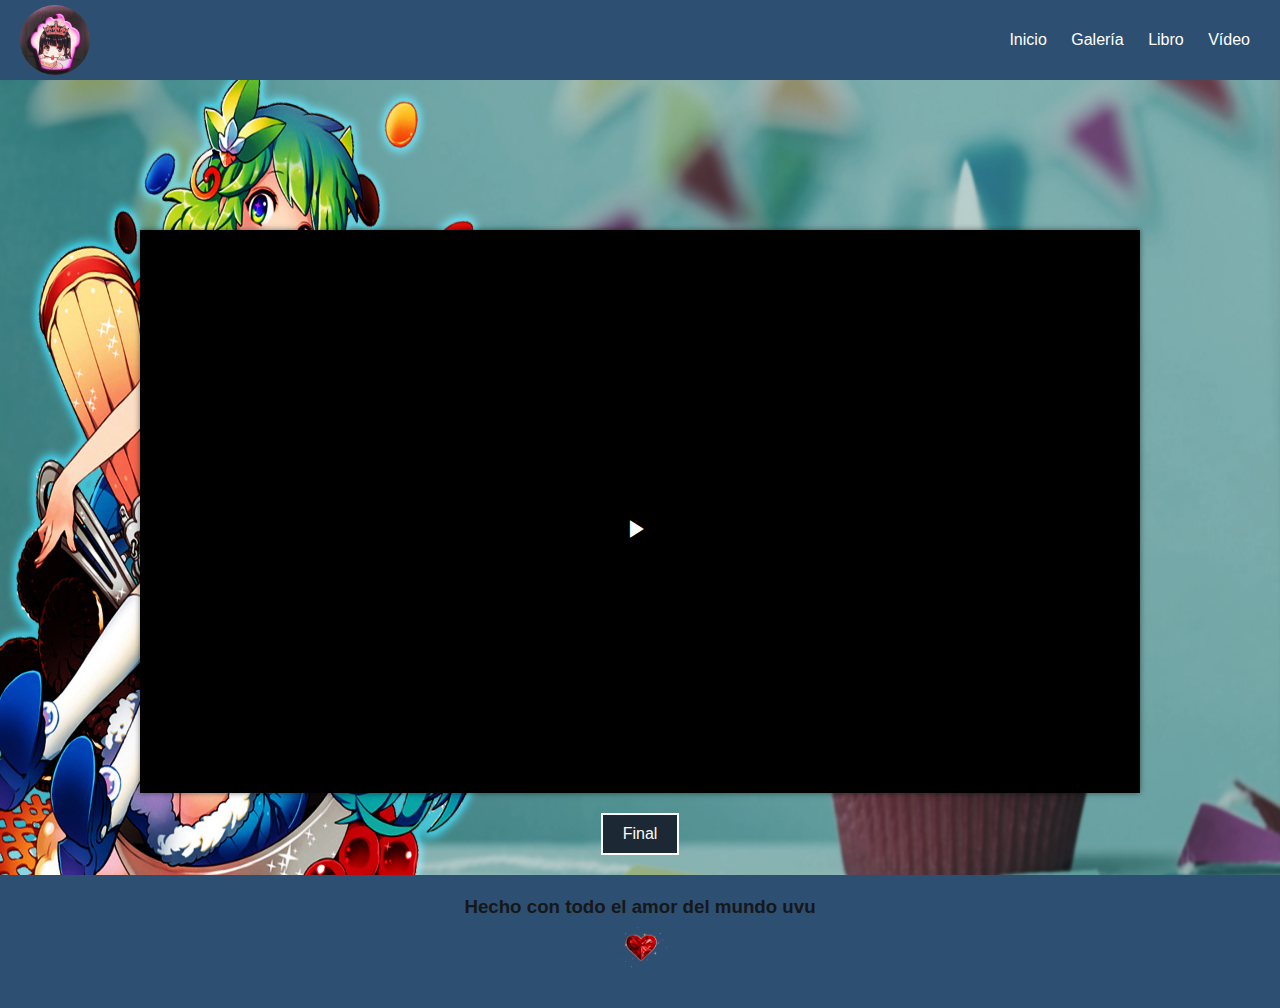
==== commit bfb6edc8: "Update video.html" ====
--- a/video.html
+++ b/video.html
@@ -44,7 +44,7 @@
 	   <main>
 		<div class="contenedor">
 			<video class="fm-video video-js vjs-16-9 vjs-big-play-centered" data-setup="{}" controls id="fm-video">
-				<source src="video/Cumpleaños.mp4" type="video/mp4">
+				<source src="https://www.youtube.com/watch?v=_vBsSIEvbn8" type="video/mp4">
 			</video>
 	
 			<div class="contenedor-texto">
